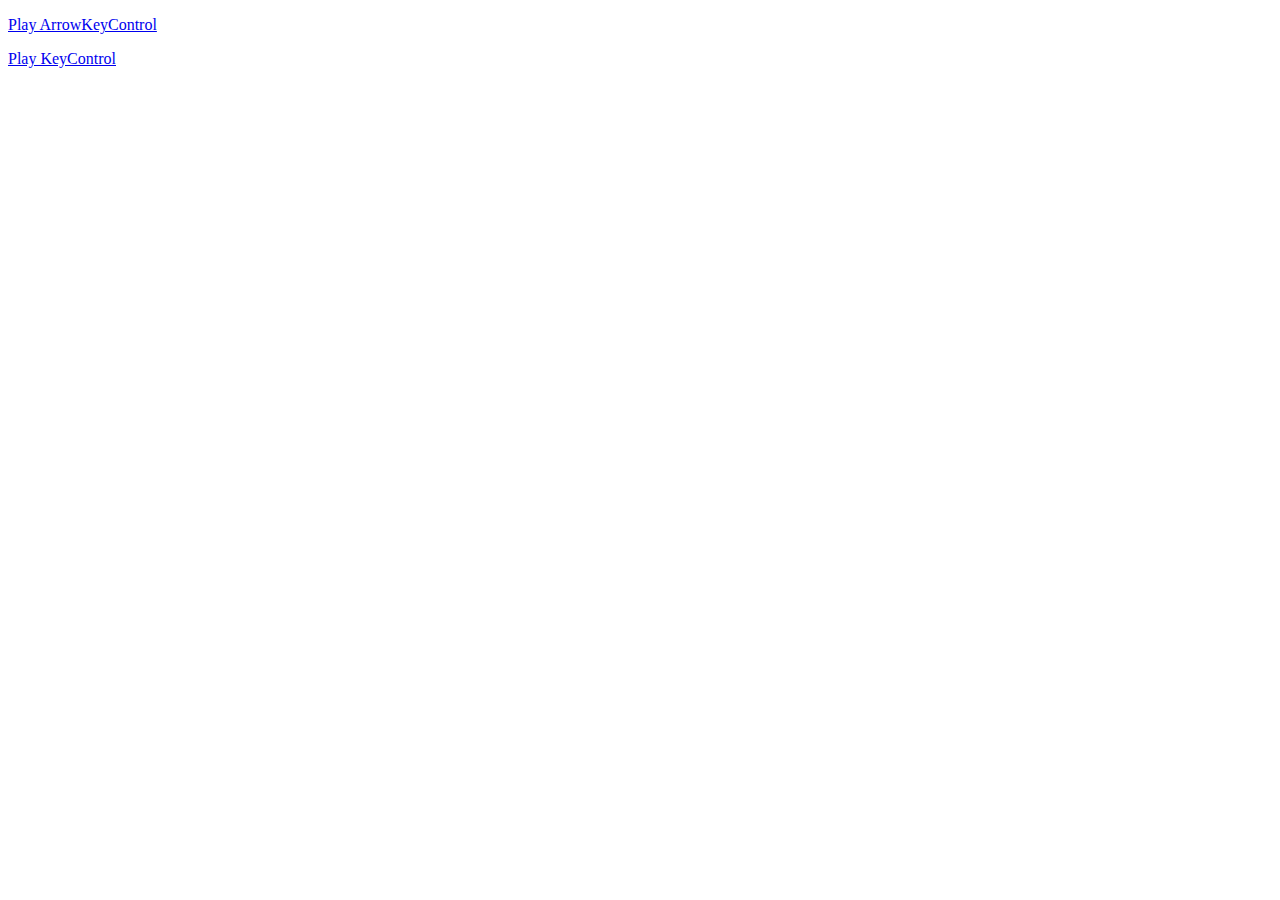
==== index.html @ fe578b81 "Add index page for Github Pages" ====
<!doctype html>
<html>
  <head>
    <meta charset="utf-8">
    <title>keycontrol</title>
  <body>
    <p><a href="arrows/Dashboard%20Widget/ArrowKeyControl.wdgt/ArrowKeyControl.html">Play ArrowKeyControl</a></p>
    <p><a href="original/Dashboard%20Widget/KeyControl.wdgt/KeyControl.html">Play KeyControl</a></p>
  </body>
</html>
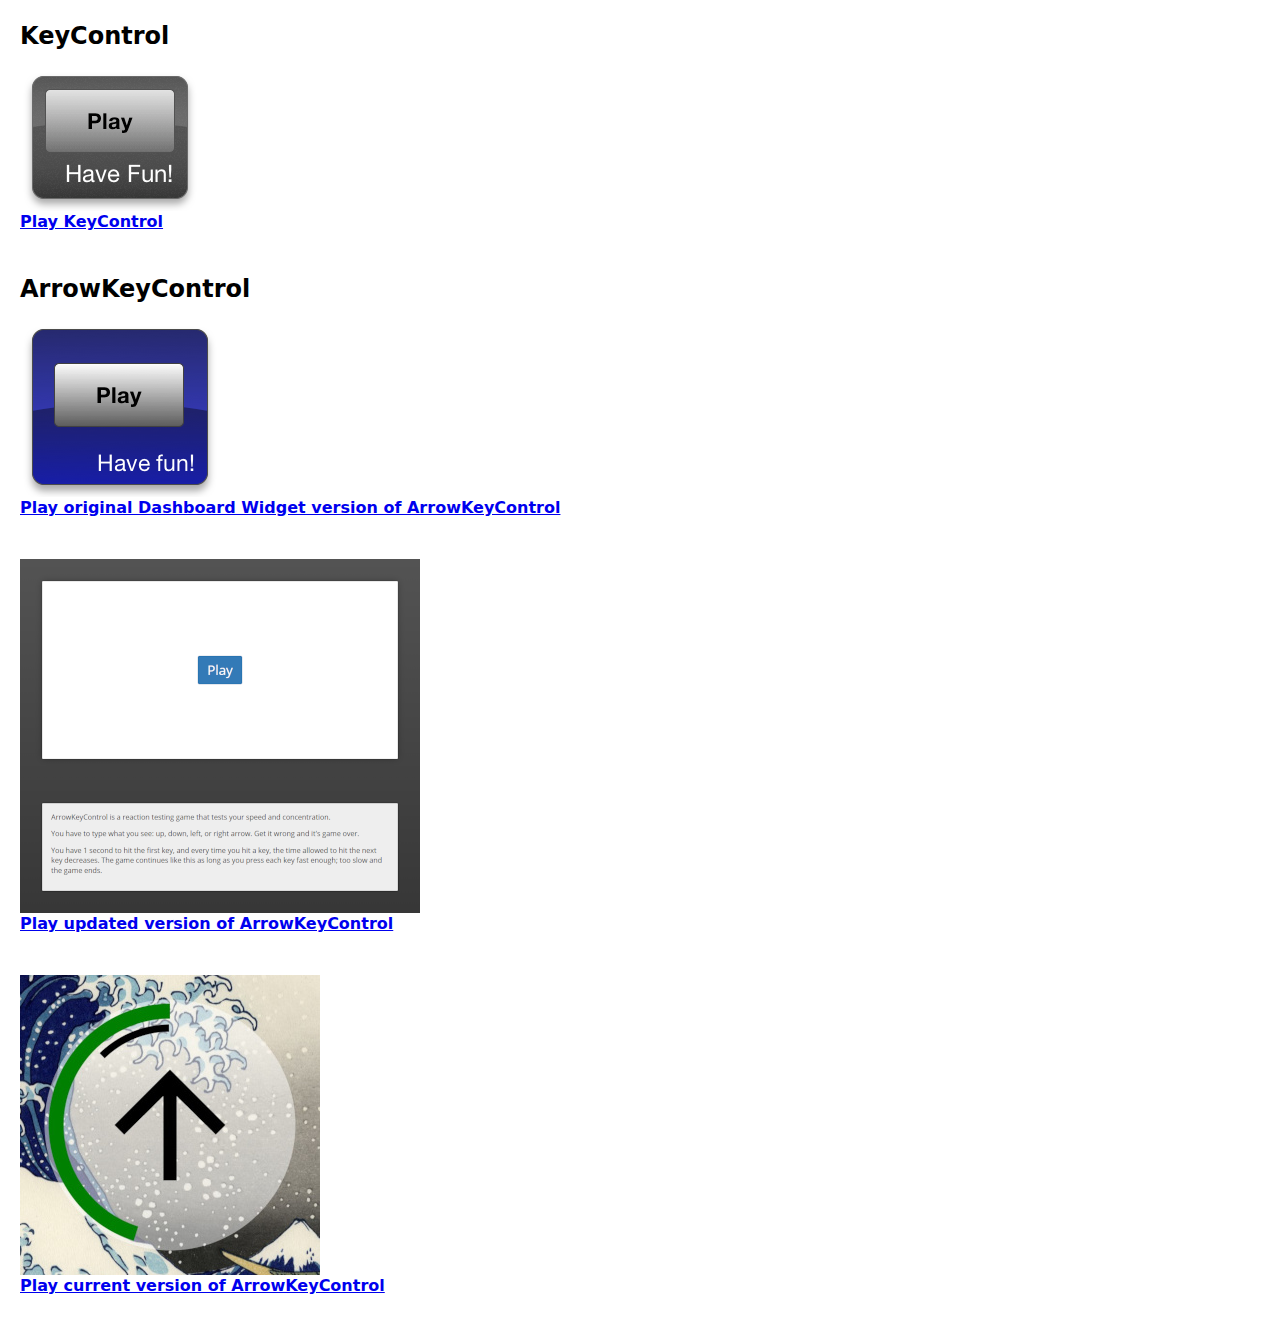
==== commit 34c1bafc: "Update" ====
--- a/index.html
+++ b/index.html
@@ -2,9 +2,69 @@
 <html>
   <head>
     <meta charset="utf-8">
-    <title>keycontrol</title>
+    <title>KeyControl &amp; ArrowKeyControl</title>
+    <style>
+      * {
+        -webkit-tap-highlight-color: rgba(0, 0, 0, 0);
+        box-sizing: border-box;
+        font-family: system-ui, sans-serif, "Apple Color Emoji", "Segoe UI Emoji", "Segoe UI Symbol", "Noto Color Emoji";
+        line-height: 1.4;
+      }
+
+      body {
+        margin: 20px;
+        padding: 0;
+        background: #fff;
+        color: #000;
+        font-size: 16px;
+        user-select: none;
+      }
+
+      h2 {
+        margin: 40px 0 10px 0;
+        padding: 0;
+      }
+
+      h2:first-of-type {
+        margin-top: 0;
+      }
+
+      img {
+        display: block;
+      }
+
+      div {
+        margin-bottom: 40px;
+        font-weight: bold;
+      }
+    </style>
   <body>
-    <p><a href="arrows/Dashboard%20Widget/ArrowKeyControl.wdgt/ArrowKeyControl.html">Play ArrowKeyControl</a></p>
-    <p><a href="original/Dashboard%20Widget/KeyControl.wdgt/KeyControl.html">Play KeyControl</a></p>
+    <h2>KeyControl</h2>
+    <div>
+      <a href="original/Dashboard%20Widget/KeyControl.wdgt/KeyControl.html">
+        <img src="original/Dashboard%20Widget/KeyControl.wdgt/Default.png">
+        Play KeyControl
+      </a>
+    </div>
+
+    <h2>ArrowKeyControl</h2>
+    <div>
+      <a href="arrows/Dashboard%20Widget/ArrowKeyControl.wdgt/ArrowKeyControl.html">
+        <img src="arrows/Dashboard%20Widget/ArrowKeyControl.wdgt/Default.png">
+        Play original Dashboard Widget version of ArrowKeyControl
+      </a>
+    </div>
+    <div>
+      <a href="arrows/Web%20Game/">
+        <img src="arrows/Web%20Game/preview.png">
+        Play updated version of ArrowKeyControl
+      </a>
+    </div>
+    <div>
+      <a href="https://akc.link/">
+        <img src="akc.jpg">
+        Play current version of ArrowKeyControl
+      </a>
+    </div>
   </body>
 </html>